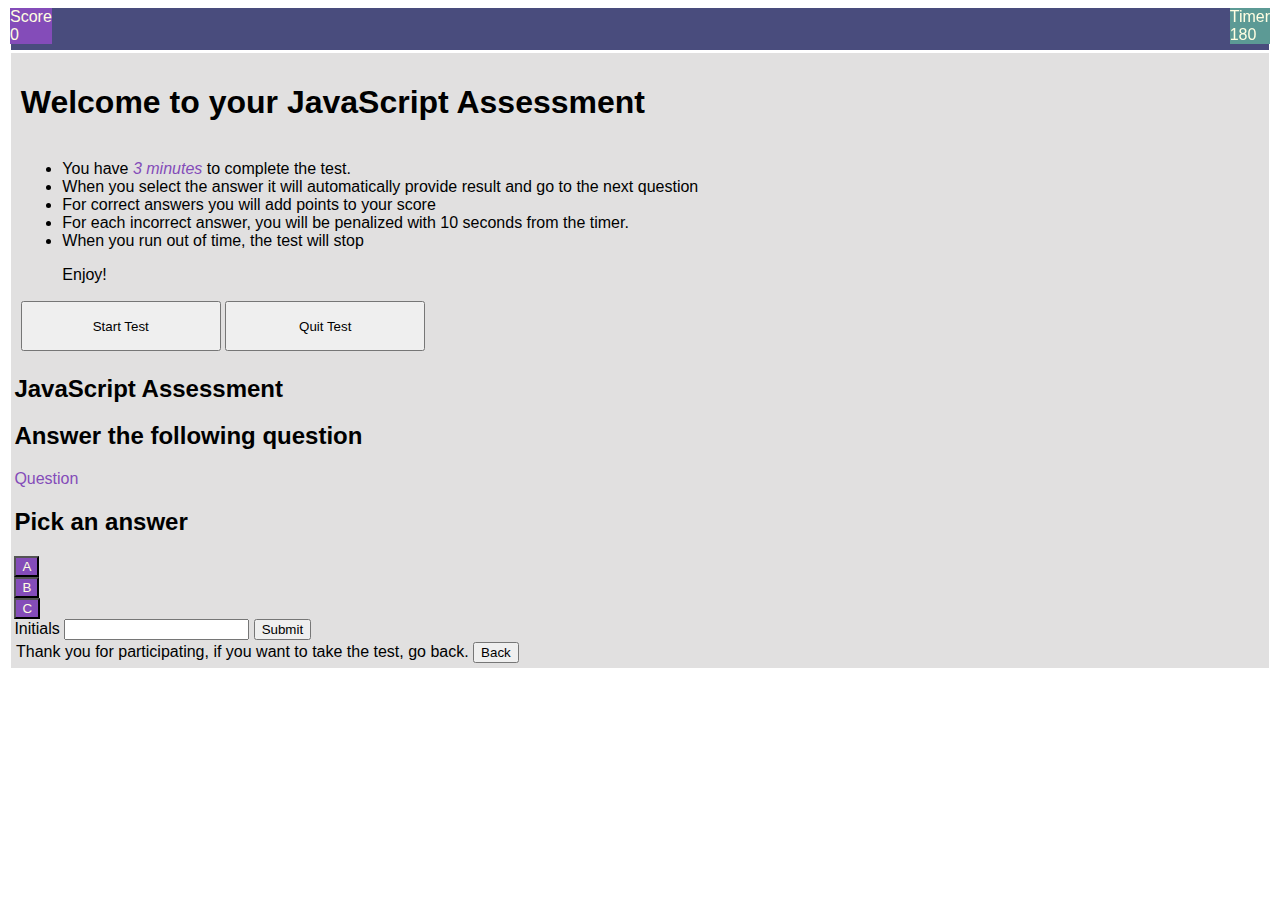
==== prueba.html @ 7d81c5b6 "Renamed variables for easier identification in Javascript, added functions, updated HTML file - work" ====
<!DOCTYPE html>
<html lang="en">

<head>
    <meta charset="UTF-8">
    <meta http-equiv="X-UA-Compatible" content="IE=edge">
    <meta name="viewport" content="width=device-width, initial-scale=1.0">
    <link rel="stylesheet" href="./assets/css/reset.css">
    <link rel="stylesheet" href="./assets/css/style.css">
    <title>JavaScript Assessment (Quiz)</title>
</head>

<body>
    <!-- Score section -->
    <header class="topBar">
        <section id="score" class="score leftCorner">
            Score
            <div class="score">
                0
            </div>
        </section>
        <!-- Timer section -->
        <section class="timer  rightCorner">
            Timer
            <div id="timeCounter" class="counterTime">
                180
            </div>
            <!-- Timer bar -->
            <div id="timerBar" width="200">
            </div>
            <!-- progress bar -->
            <div id="progBar" class="pgrs">
            </div>
        </section>
    </header>
    <!-- Assessment container that holds questions and answers -->
    <main class="test">
        <section id="startAssessment" class="startAssessment">
            <h1> Welcome to your JavaScript Assessment</h1>
            <article class="instructions">
                <ul>
                    <li>You have <span>3 minutes</span> to complete the test.</li>
                    <li>When you select the answer it will automatically provide result and go to the next question</li>
                    <li>For correct answers you will add points to your score</li>
                    <li>For each incorrect answer, you will be penalized with 10 seconds from the timer.</li>
                    <li>When you run out of time, the test will stop</li>
                    <p>Enjoy!</p>
                </ul>
            </article>
            <button id="startBtn">Start Test</button>
            <button id="quitBtn">Quit Test</button>
        </section>

        <section id="assessment">
            <h2> JavaScript Assessment </h2>
            <section id="questions" class="question">
                <h2>Answer the following question</h2>
                <p id="questionItem"> Question </p>
            </section>
            <section class="answers">
                <h2> Pick an answer </h2>
                <button id="A" class="option">A</button>
                <button id="B" class="option">B</button>
                <button id="C" class="option">C</button>
            </section>
        </section>
    <!-- Initials Submission Section -->    
        <section id="initials" class="initials">
            <form id=#initials>Initials
                <input class="initials" type="text">
                <button id="submitInitials">Submit</button>
            </form>
        </section>
    <!-- Exit Test Section -->
        <section id="exitTest" class="exitTest">
            <article class="exit">
                Thank you for participating, if you want to take the test, go back.
                <button id="goBack">Back</button>
            </article>
        </section>
    </main>
 
</body>

</html>
---- assets/css/style.css ----
body {
  font-family: Monaco, "Segoe UI", Tahoma, Geneva, Verdana, sans-serif;
}

main {
  background: #e1e0e0;
  margin: 0.2em;
  padding: 0.2em;
}

.topBar {
  display: -webkit-box;
  display: -ms-flexbox;
  display: flex;
  margin: 0.2em;
  padding: 1.3em;
  background-color: #494c7d;
  color: #fffee2;
  font-family: Monaco, "Segoe UI", Tahoma, Geneva, Verdana, sans-serif;
}

.topBar .leftCorner {
  position: fixed;
  left: 10px;
  top: 0.5em;
}

.topBar .score {
  background-color: #844cb9;
}

.topBar .rightCorner {
  position: fixed;
  right: 10px;
  top: 0.5em;
}

.topBar .timer {
  background-color: #5c9a95;
}

.topBar .timer div.counterTime {
  -ms-flex-line-pack: center;
      align-content: center;
}

.startAssessment {
  display: block;
  margin: 0.2em;
  padding: 0.2em;
  -ms-flex-line-pack: center;
      align-content: center;
}

article {
  border-top: #494c7d;
  padding: 0.1em;
}

p {
  border-top: #5c9a95;
}

span {
  font-weight: 500px;
  font-style: italic;
  color: #844cb9;
}

.question h2 {
  text-align: left;
}

.question p {
  color: #844cb9;
}

#startBtn {
  width: 200px;
  height: 50px;
}

#quitBtn {
  width: 200px;
  height: 50px;
}

.option {
  display: list-item;
  background-color: #844cb9;
  color: #fffee2;
  height: -webkit-min-content;
  height: -moz-min-content;
  height: min-content;
  width: -webkit-fit-content;
  width: -moz-fit-content;
  width: fit-content;
}
/*# sourceMappingURL=style.css.map */
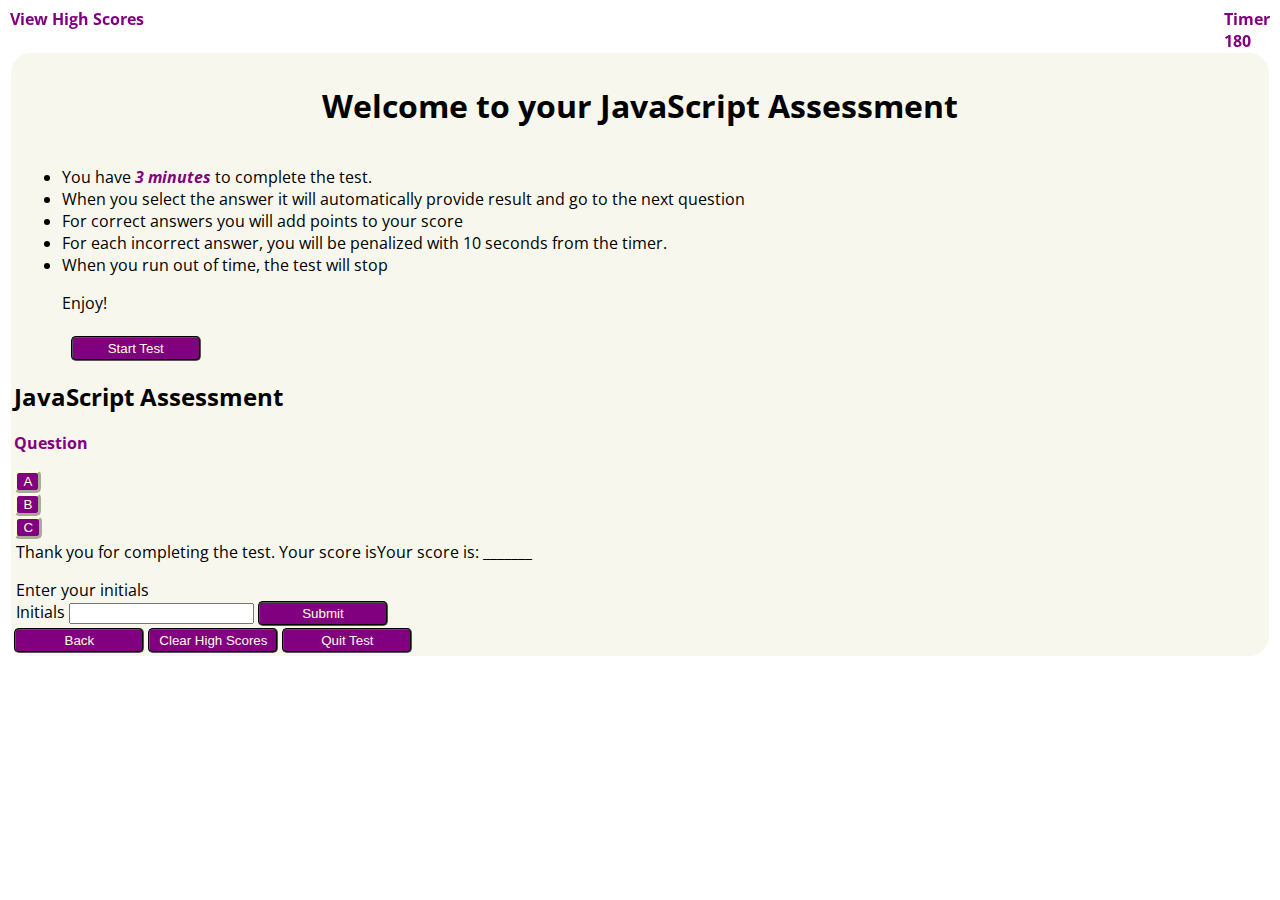
==== commit 8bdd00e1: "Corrected bugs, added local storage, updated README - work in progress" ====
--- a/prueba.html
+++ b/prueba.html
@@ -7,16 +7,20 @@
     <meta name="viewport" content="width=device-width, initial-scale=1.0">
     <link rel="stylesheet" href="./assets/css/reset.css">
     <link rel="stylesheet" href="./assets/css/style.css">
-    <title>JavaScript Assessment (Quiz)</title>
-</head>
+    <link rel="preconnect" href="https://fonts.gstatic.com">
+    <link href="https://fonts.googleapis.com/css2?family=Open+Sans:wght@300&display=swap" rel="stylesheet">
+
+    <head>
+        <title>JavaScript Assessment (Quiz)</title>
+    </head>
 
 <body>
     <!-- Score section -->
     <header class="topBar">
         <section id="score" class="score leftCorner">
-            Score
+            View High Scores
             <div class="score">
-                0
+
             </div>
         </section>
         <!-- Timer section -->
@@ -48,38 +52,45 @@
                 </ul>
             </article>
             <button id="startBtn">Start Test</button>
-            <button id="quitBtn">Quit Test</button>
         </section>
-
+        <!--Java Script Assessment Section -->
         <section id="assessment">
             <h2> JavaScript Assessment </h2>
+            <!-- Questions -->
             <section id="questions" class="question">
-                <h2>Answer the following question</h2>
                 <p id="questionItem"> Question </p>
             </section>
+            <!-- Answers -->
             <section class="answers">
-                <h2> Pick an answer </h2>
                 <button id="A" class="option">A</button>
                 <button id="B" class="option">B</button>
                 <button id="C" class="option">C</button>
             </section>
         </section>
-    <!-- Initials Submission Section -->    
-        <section id="initials" class="initials">
-            <form id=#initials>Initials
-                <input class="initials" type="text">
-                <button id="submitInitials">Submit</button>
-            </form>
-        </section>
-    <!-- Exit Test Section -->
-        <section id="exitTest" class="exitTest">
-            <article class="exit">
-                Thank you for participating, if you want to take the test, go back.
+
+        <!-- Exit Test Section -->
+        <section id="endTest" class="endTest">
+            <article class="done">
+                Thank you for completing the test. Your score isYour score is: _______ <p id="finalScore"></p>
+                Enter your initials
+                <!-- User inputs initials -->
+                <section id="initials" class="initials">
+                    <!-- Initials Submission Section -->
+                    <form id=#initials>Initials
+                        <input class="initials" type="text">
+                        <button id="submitInitials">Submit</button>
+                    </form>
+                </section>
+            </article>
+            <!-- High Scores Section -->
+            <section id="highScores" class="highScoresSec"> 
                 <button id="goBack">Back</button>
-            </article>
+                <button id="clearHighScores">Clear High Scores</button>
+                <button id="quitBtn">Quit Test</button>
+            </section>
         </section>
     </main>
- 
+  
 </body>
 
 </html>--- a/assets/css/style.css
+++ b/assets/css/style.css
@@ -1,11 +1,12 @@
 body {
-  font-family: Monaco, "Segoe UI", Tahoma, Geneva, Verdana, sans-serif;
+  font-family: "Open Sans", sans-serif;
 }
 
 main {
-  background: #e1e0e0;
+  background: #f7f7ed;
   margin: 0.2em;
   padding: 0.2em;
+  border-radius: 20px;
 }
 
 .topBar {
@@ -14,9 +15,8 @@
   display: flex;
   margin: 0.2em;
   padding: 1.3em;
-  background-color: #494c7d;
-  color: #fffee2;
-  font-family: Monaco, "Segoe UI", Tahoma, Geneva, Verdana, sans-serif;
+  font-family: "Open Sans", sans-serif;
+  font-weight: bolder;
 }
 
 .topBar .leftCorner {
@@ -26,7 +26,7 @@
 }
 
 .topBar .score {
-  background-color: #844cb9;
+  color: purple;
 }
 
 .topBar .rightCorner {
@@ -36,12 +36,20 @@
 }
 
 .topBar .timer {
-  background-color: #5c9a95;
+  color: purple;
+  font-weight: bold;
 }
 
 .topBar .timer div.counterTime {
   -ms-flex-line-pack: center;
       align-content: center;
+}
+
+h1 {
+  -ms-flex-line-pack: center;
+      align-content: center;
+  text-align: center;
+  font-weight: bolder;
 }
 
 .startAssessment {
@@ -64,7 +72,8 @@
 span {
   font-weight: 500px;
   font-style: italic;
-  color: #844cb9;
+  font-weight: bolder;
+  color: purple;
 }
 
 .question h2 {
@@ -72,26 +81,36 @@
 }
 
 .question p {
-  color: #844cb9;
+  color: purple;
+  font-weight: bold;
+}
+
+button {
+  width: 130px;
+  height: 25px;
+  background-color: purple;
+  color: #fffee2;
+  border-radius: 5px;
+  border-style: groove;
 }
 
 #startBtn {
-  width: 200px;
-  height: 50px;
-}
-
-#quitBtn {
-  width: 200px;
-  height: 50px;
+  -ms-flex-line-pack: center;
+      align-content: center;
+  position: relative;
+  left: 50px;
+  top: 5px;
 }
 
 .option {
   display: list-item;
-  background-color: #844cb9;
+  background-color: purple;
   color: #fffee2;
-  height: -webkit-min-content;
-  height: -moz-min-content;
-  height: min-content;
+  border: #fffee2;
+  border-style: outset;
+  height: -webkit-max-content;
+  height: -moz-max-content;
+  height: max-content;
   width: -webkit-fit-content;
   width: -moz-fit-content;
   width: fit-content;
